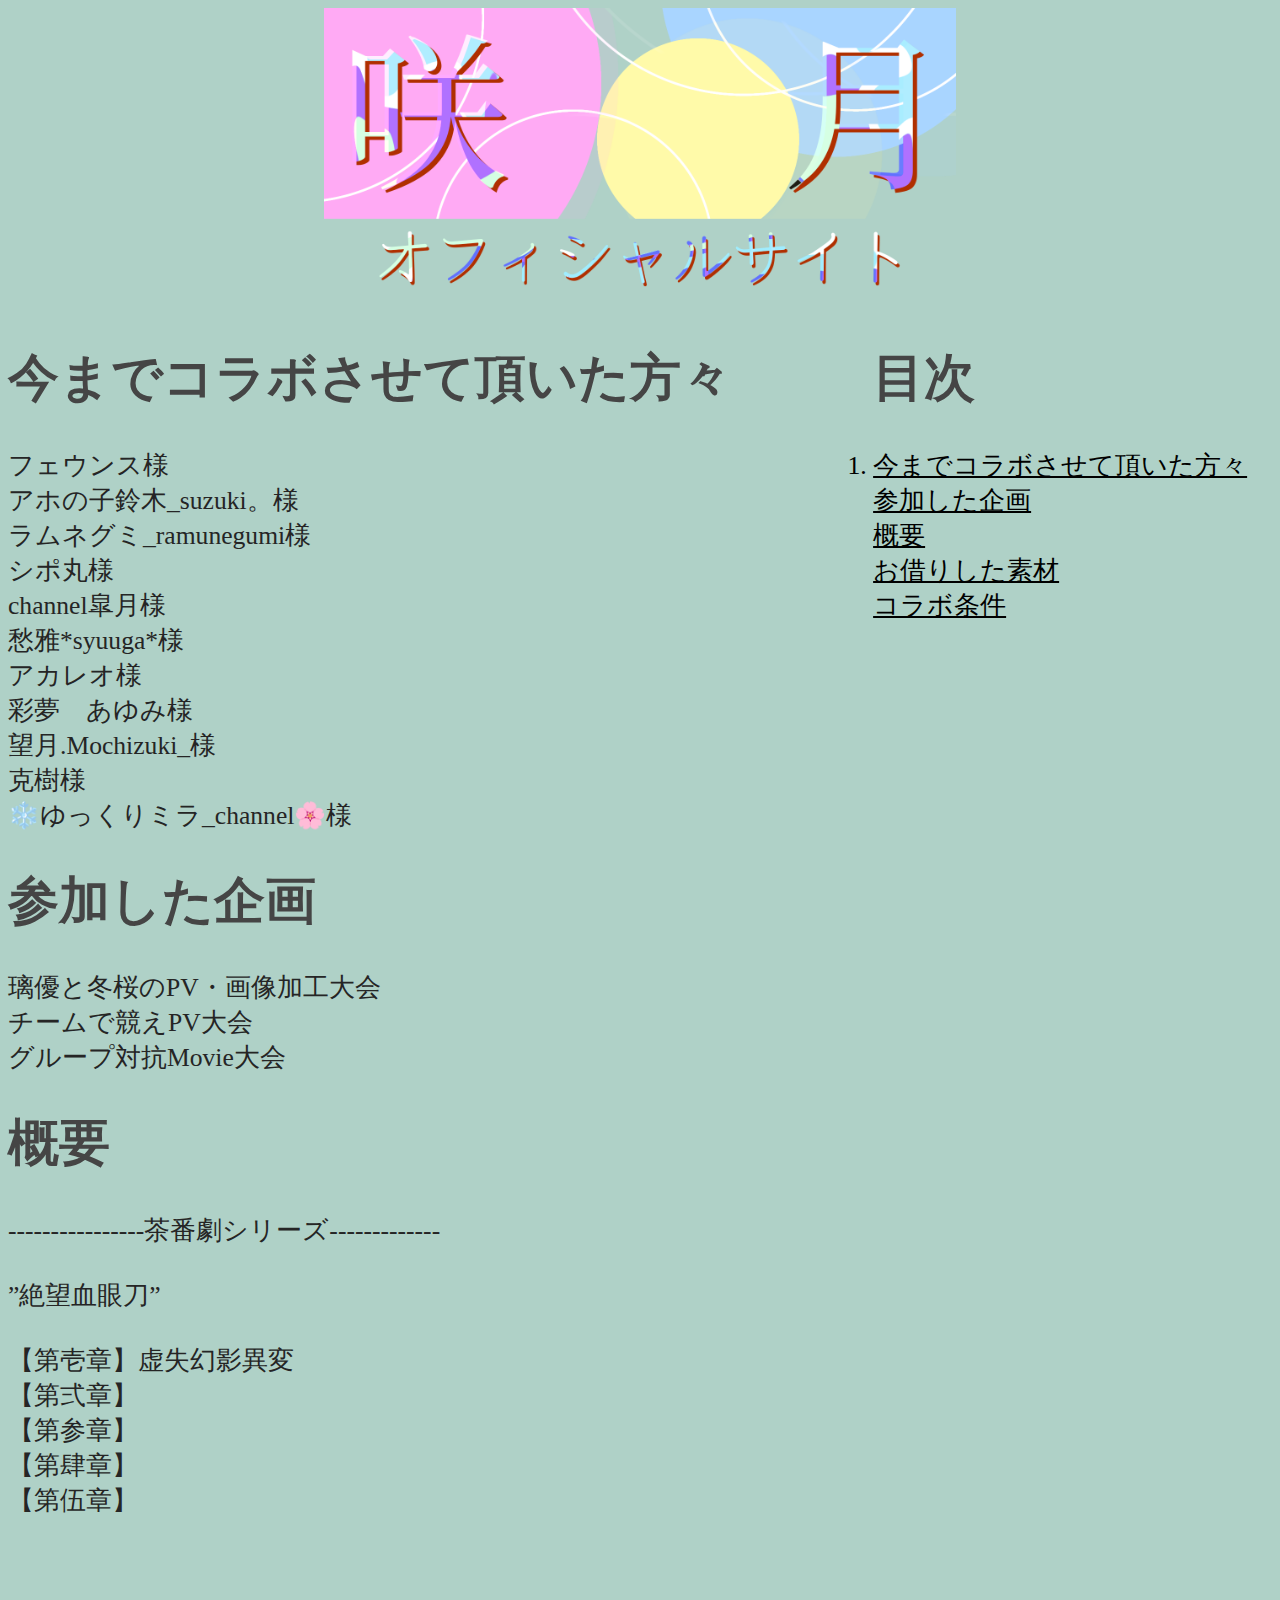
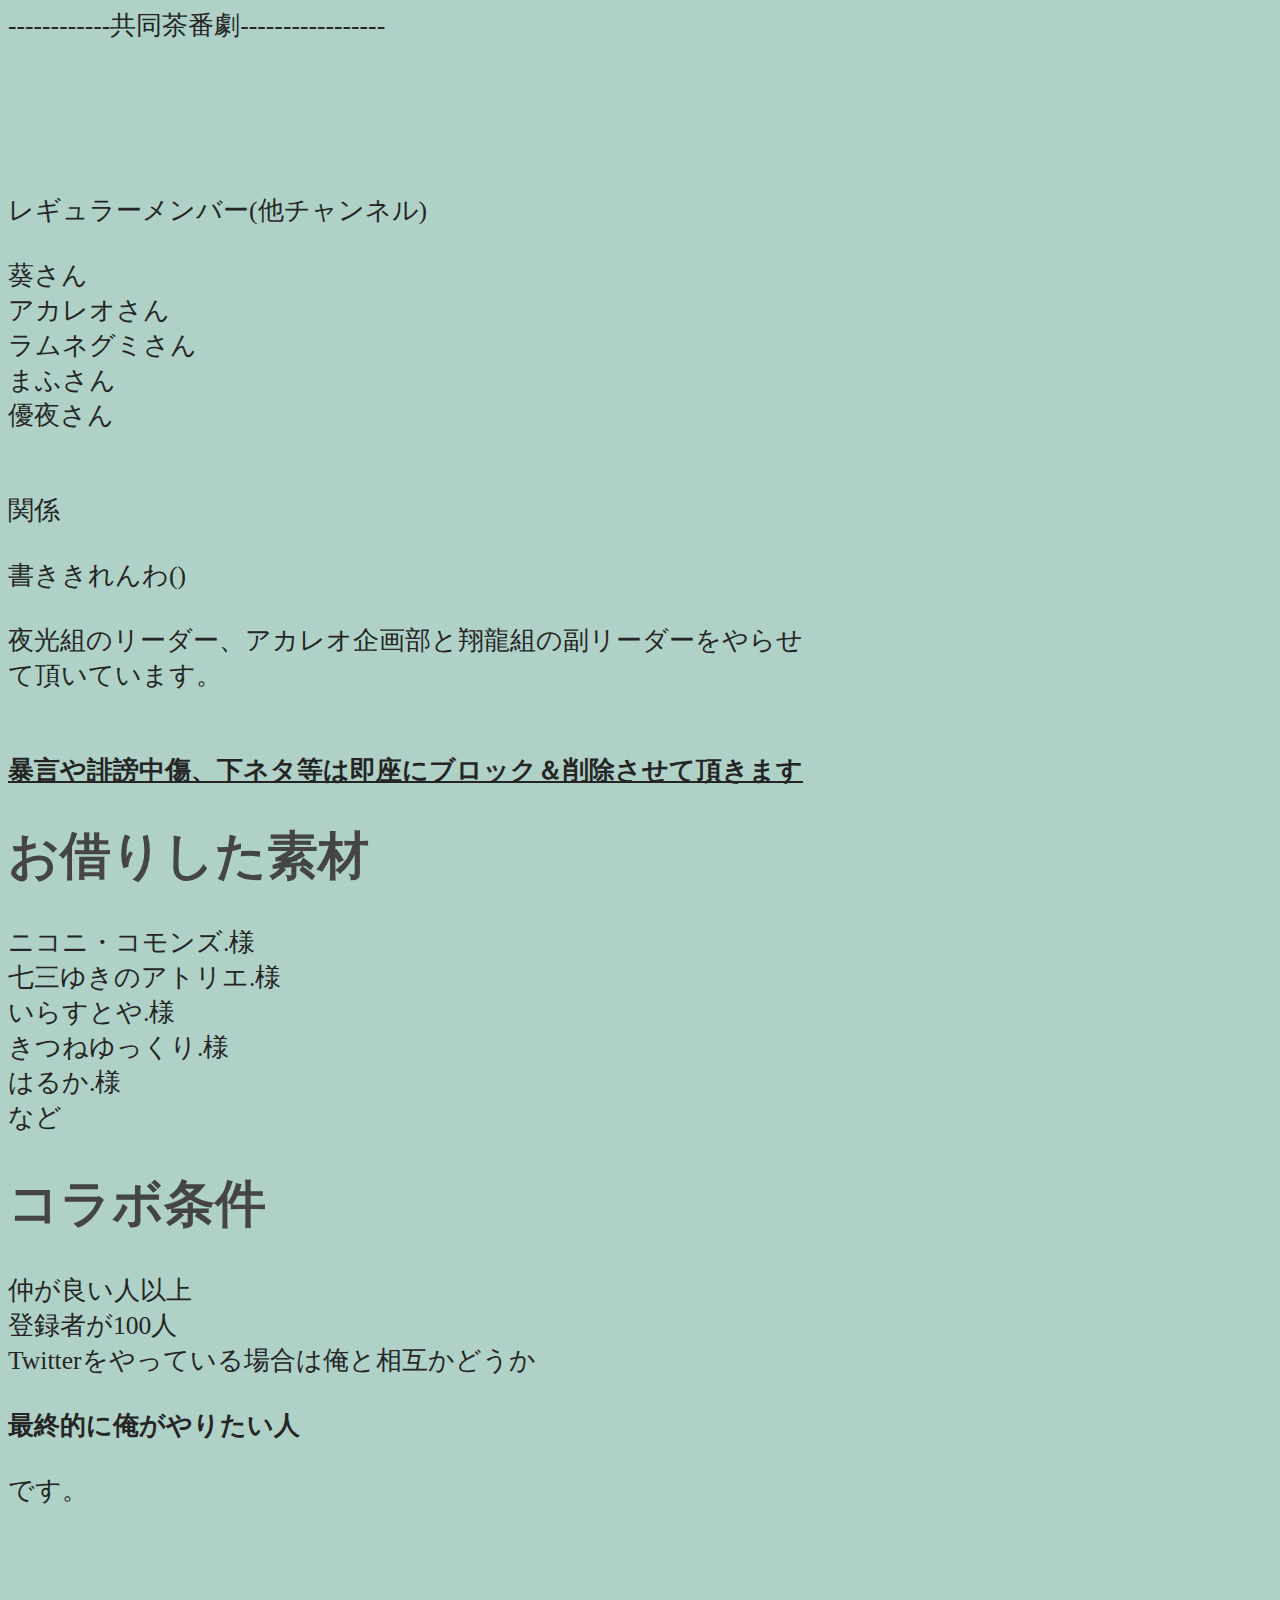
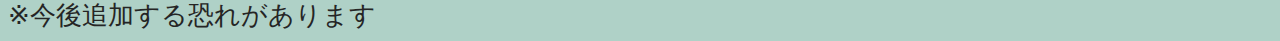
==== details.html @ 5d771902 "Update details.html" ====
<!DOCTYPE html>
<html>
<head>
	<title>詳細</title>
	<link rel="stylesheet" type="text/css" href="top.css">
	<link rel="stylesheet" href="https://use.fontawesome.com/releases/v5.6.4/css/all.css">
	<link rel="stylesheet" type="text/css" href="font-size.css">
	<link  rel = "apple-touch-icon"  size = "57x57"  href = "/apple-icon-57x57.png" > 
	<link  rel = "apple-touch-icon"  size = "60x60"  href = "/ apple -icon-60x60.png " > 
	<link  rel = " apple-touch-icon "  sizes = " 72x72 "  href = " /apple-icon-72x72.png " > 
	<link  rel = " apple-touch-icon "  sizes = "76x76"  href = "/apple-icon-76x76.png" > 
	<link  rel = "apple-touch-icon "  sizes = " 114x114 "  href = " /apple-icon-114x114.png "> 
	<link  rel = "apple-touch-icon"  size = "120x120"  href = "/apple-icon-120x120.png" > 
	<link  rel = "apple-touch-icon"  size = "144x144"  href = "/ apple-icon-144x144.png " > 
	<link  rel = " apple-touch-icon "  sizes = " 152x152 "  href = " /apple-icon-152x152.png " > 
	<link  rel = " apple-touch-icon "  sizes = "180x180"  href = "/apple-icon-180x180.png" > 
	<link  rel = "icon"  type = "image / png"  size = "192x192"  href = "/android-icon-192x192.png" > 
	<link  rel = "icon"  type = "image / png"  size = "32x32"  href = "/favicon-32x32.png" > 
	<link  rel = "icon"  type = "image / png"  size = "96x96"  href = "/favicon-96x96.png" > 
	<link  rel = "icon"  type = "image / png"  size = "16x16"  href = "/ favicon-16x16。 png " > 
	<link  rel = " manifest " href = "/manifest.json" > 
	<meta  name ="msapplication-TileColor"  content = "#ffffff" > 
	<meta  name = "msapplication-TileImage"  content = "/ms-icon-144x144.png" > 
	<meta  name = "theme-color"  content = "#ffffff" >
	<script src="https://ajax.googleapis.com/ajax/libs/jquery/3.3.1/jquery.min.js"></script>
</head>
<body text="#000000" bgcolor="#afd1c7" link="#000000" alink="#454545" vlink="#454545" class="homepage">
<center>
<a href="index.html"><img src="homepage_illust.png" width="50%" height="23%"></a>
</center>
<article>
<div class="left-column">
<font face='游ゴシック' color="#454545"><h1 id="i1">今までコラボさせて頂いた方々</h1></font>
<font face="メイリオ" size="5" color="#252525" class="maintext">
フェウンス様<br>
アホの子鈴木_suzuki。様<br>
ラムネグミ_ramunegumi様<br>
シポ丸様<br>
channel皐月様<br>
愁雅*syuuga*様<br>
アカレオ様<br>
彩夢　あゆみ様<br>
望月.Mochizuki_様<br>
克樹様<br>
❄️ゆっくりミラ_channel🌸様<br>
</font>
<font face='游ゴシック' color="#454545"><h1 id="i2">参加した企画</h1></font>
<font face="メイリオ" color="#252525" class="maintext">
	璃優と冬桜のPV・画像加工大会<br>
	チームで競えPV大会<br>
	グループ対抗Movie大会
</font>
<font face='游ゴシック' color="#454545"><h1 id="i3">概要</h1></font>
<font face="メイリオ" size="5" color="#252525" class="maintext">
----------------茶番劇シリーズ-------------<br>
<br>
</font>
<font face="HGP行書体" size="6" color="#252525" class="maintext">
”絶望血眼刀”<br>


<br>
【第壱章】虚失幻影異変<br>
【第弍章】<br>
【第参章】<br>
【第肆章】<br>
【第伍章】<br>
<br>
<br>
<br>
</font>
<font face="メイリオ" size="5" color="#252525" class="maintext">
------------共同茶番劇-----------------<br>
<br>
<br>
<br>
<br>
<br>
レギュラーメンバー(他チャンネル)<br>
<br>
		葵さん<br>
		アカレオさん<br>
		ラムネグミさん<br>
		まふさん<br>
		優夜さん<br>
<br>
<br>
関係<br>
<br>
書ききれんわ()<br>
<br>
夜光組のリーダー、アカレオ企画部と翔龍組の副リーダーをやらせて頂いています。<br>
<br>
<br>
<b><u>暴言や誹謗中傷、下ネタ等は即座にブロック＆削除させて頂きます</u></b>
</font>
<font face='游ゴシック' color="#454545"><h1 id="i4">お借りした素材</h1></font>
<font face="メイリオ" size="5" color="#252525" class="maintext">
ニコニ・コモンズ.様<br>
七三ゆきのアトリエ.様<br>
いらすとや.様<br>
きつねゆっくり.様<br>
はるか.様<br>
など<br>
</font>
<font face='游ゴシック' color="#454545"><h1 id="i5">コラボ条件</h1></font>
<font face="メイリオ" size="5" color="#252525" class="maintext">
仲が良い人以上<br>
登録者が100人<br>
Twitterをやっている場合は俺と相互かどうか<br>
<br>
<b>最終的に俺がやりたい人</b><br>
<br>
です。<br>
<br>
<br>
<br>
※今後追加する恐れがあります
</font>
</div>
<div class="right-column">
	<div id="sticked">
		<ol class="pagecontents">
		<font face="游ゴシック" color="#454545"><h1>目次</h1></font>
			<li>
				<font face="メイリオ" color="#252525" class="maintext">
					<a href="#i1">今までコラボさせて頂いた方々</a><br>
					<a href="#i2">参加した企画</a><br>
					<a href="#i3">概要</a><br>
					<a href="#i4">お借りした素材</a><br>
					<a href="#i5">コラボ条件</a>
				</font>
			</li>
		</ol>
		</div>		
	</div>
</article>
<div id="page_top"><a href="#"></a></div>
<script type="text/javascript">
	jQuery(function() {
	    var pagetop = $('#page_top');   
	    pagetop.hide();
	    $(window).scroll(function () {
	    if ($(this).scrollTop() > 100) {  //100pxスクロールしたら表示
	            pagetop.fadeIn();
	        } else {
	            pagetop.fadeOut();
	        }
	    });
	    pagetop.click(function () {
	        $('body,html').animate({
	            scrollTop: 0
	        }, 500); //0.5秒かけてトップへ移動
	        return false;
	    });
	});

</script>
</body>
</html>
---- top.css ----
#page_top{
  width: 90px;
  height: 90px;
  position: fixed;
  right: 0;
  bottom: 0;
  opacity: 0.6;
}
#page_top a{
  position: relative;
  display: block;
  width: 90px;
  height: 90px;
  text-decoration: none;
}
#page_top a::before{
  font-family: 'Font Awesome 5 Free';
  font-weight: 900;
  content: '\f062';
  font-size: 25px;
  color: #000000;
  position: absolute;
  width: 25px;
  height: 25px;
  top: -40px;
  bottom: 0;
  right: 0;
  left: 0;
  margin: auto;
  text-align: center;
}
#page_top a::after{
  content: 'PAGE TOP';
  font-size: 13px;
  color: #fff;
  position: absolute;
  top: 45px;
  bottom: 0;
  right: 0;
  left: 0;
  margin: auto;
  text-align: center;
  color: #000000;
}
---- font-size.css ----
.homepage {
	font-size: 2vw;
}

.maintext {
	font-size: 2vw;
}

.homeh2 {
  font-size: 1.5vw
}

.video {
  width: 100%;
  height: 100%;
}
.video iframe {
  width: 40%
  height: 40%
}

.right-column {
  width:35%;
  height:100%;
  text-align: left;
  margin-left:10px;
} 

.left-column {
  width:65%;
  height:100%;
  text-align: left;
}

article {
  display:flex;
}

ol {
  position: sticky;
}
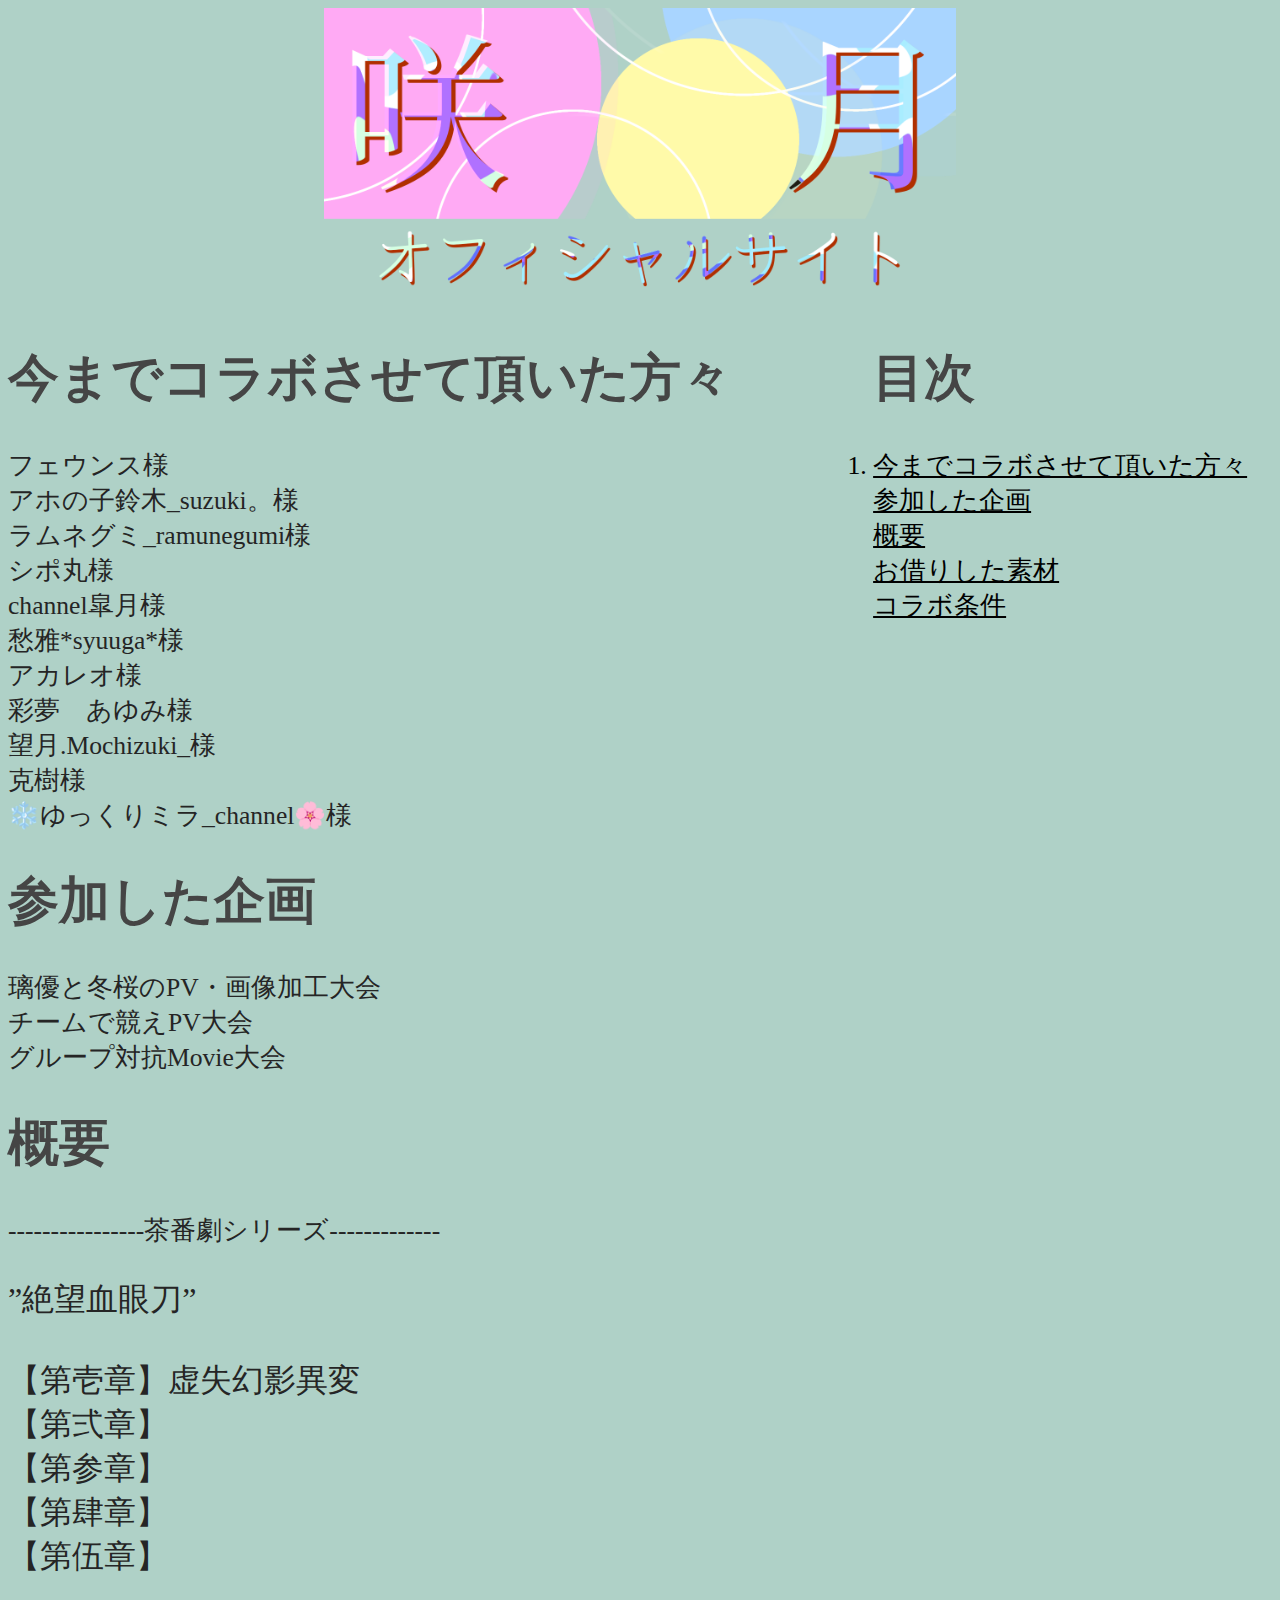
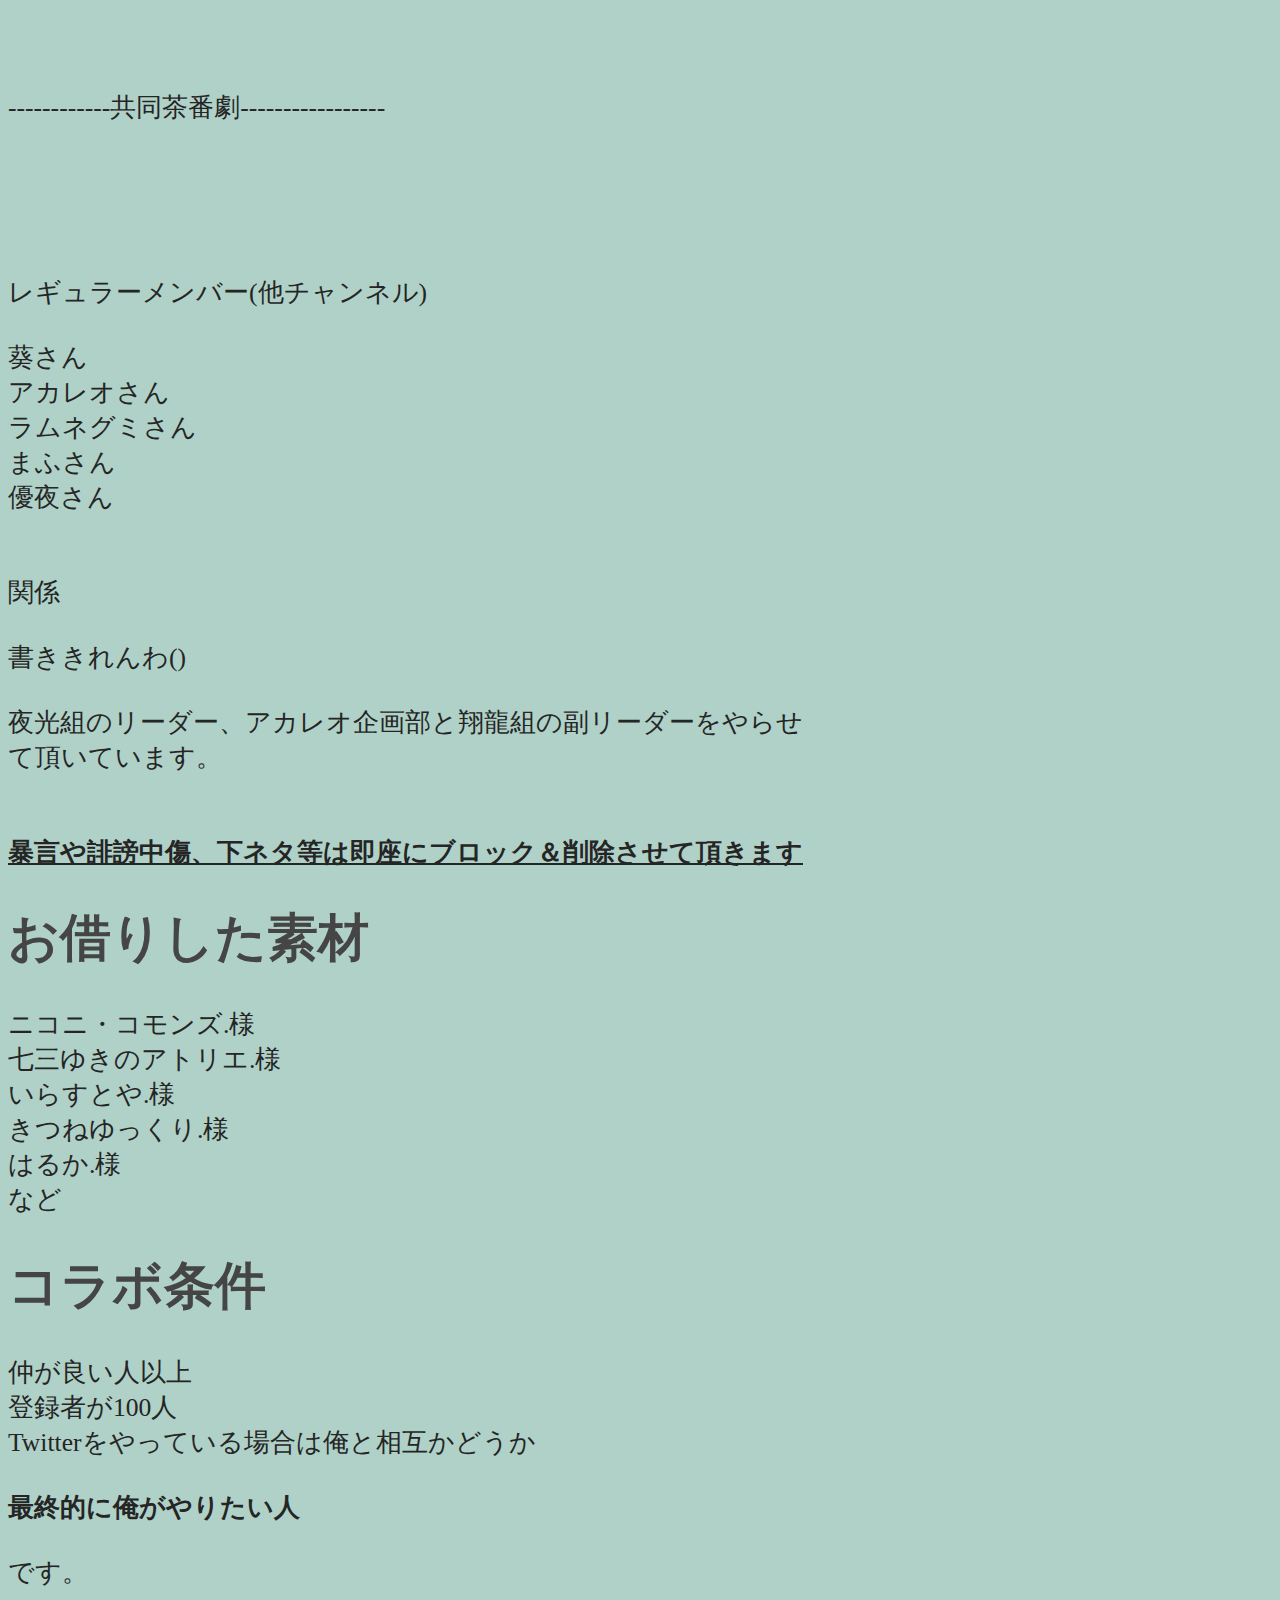
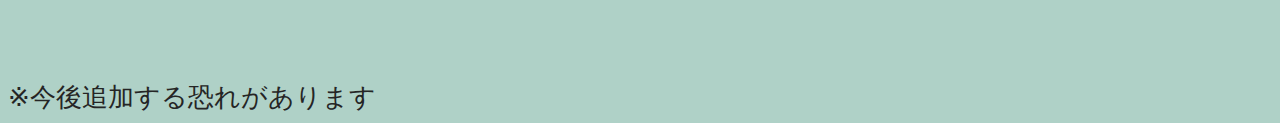
==== commit b05f4b5b: "Update details.html" ====
--- a/details.html
+++ b/details.html
@@ -5,23 +5,23 @@
 	<link rel="stylesheet" type="text/css" href="top.css">
 	<link rel="stylesheet" href="https://use.fontawesome.com/releases/v5.6.4/css/all.css">
 	<link rel="stylesheet" type="text/css" href="font-size.css">
-	<link  rel = "apple-touch-icon"  size = "57x57"  href = "/apple-icon-57x57.png" > 
-	<link  rel = "apple-touch-icon"  size = "60x60"  href = "/ apple -icon-60x60.png " > 
-	<link  rel = " apple-touch-icon "  sizes = " 72x72 "  href = " /apple-icon-72x72.png " > 
-	<link  rel = " apple-touch-icon "  sizes = "76x76"  href = "/apple-icon-76x76.png" > 
-	<link  rel = "apple-touch-icon "  sizes = " 114x114 "  href = " /apple-icon-114x114.png "> 
-	<link  rel = "apple-touch-icon"  size = "120x120"  href = "/apple-icon-120x120.png" > 
-	<link  rel = "apple-touch-icon"  size = "144x144"  href = "/ apple-icon-144x144.png " > 
-	<link  rel = " apple-touch-icon "  sizes = " 152x152 "  href = " /apple-icon-152x152.png " > 
-	<link  rel = " apple-touch-icon "  sizes = "180x180"  href = "/apple-icon-180x180.png" > 
-	<link  rel = "icon"  type = "image / png"  size = "192x192"  href = "/android-icon-192x192.png" > 
-	<link  rel = "icon"  type = "image / png"  size = "32x32"  href = "/favicon-32x32.png" > 
-	<link  rel = "icon"  type = "image / png"  size = "96x96"  href = "/favicon-96x96.png" > 
-	<link  rel = "icon"  type = "image / png"  size = "16x16"  href = "/ favicon-16x16。 png " > 
-	<link  rel = " manifest " href = "/manifest.json" > 
-	<meta  name ="msapplication-TileColor"  content = "#ffffff" > 
-	<meta  name = "msapplication-TileImage"  content = "/ms-icon-144x144.png" > 
-	<meta  name = "theme-color"  content = "#ffffff" >
+	<link rel="apple-touch-icon" sizes="57x57" href="faviconico/apple-icon-57x57.png">
+	<link rel="apple-touch-icon" sizes="60x60" href="faviconico/apple-icon-60x60.png">
+	<link rel="apple-touch-icon" sizes="72x72" href="faviconico/apple-icon-72x72.png">
+	<link rel="apple-touch-icon" sizes="76x76" href="faviconico/apple-icon-76x76.png">
+	<link rel="apple-touch-icon" sizes="114x114" href="faviconico/apple-icon-114x114.png">
+	<link rel="apple-touch-icon" sizes="120x120" href="faviconico/apple-icon-120x120.png">
+	<link rel="apple-touch-icon" sizes="144x144" href="faviconico/apple-icon-144x144.png">
+	<link rel="apple-touch-icon" sizes="152x152" href="faviconico/apple-icon-152x152.png">
+	<link rel="apple-touch-icon" sizes="180x180" href="faviconico/apple-icon-180x180.png">
+	<link rel="icon" type="image/png" sizes="192x192"  href="faviconico/android-icon-192x192.png">
+	<link rel="icon" type="image/png" sizes="32x32" href="faviconico/favicon-32x32.png">
+	<link rel="icon" type="image/png" sizes="96x96" href="faviconico/favicon-96x96.png">
+	<link rel="icon" type="image/png" sizes="16x16" href="faviconico/favicon-16x16.png">
+	<link rel="manifest" href="faviconico/manifest.json">
+	<meta name="msapplication-TileColor" content="#ffffff">
+	<meta name="msapplication-TileImage" content="/ms-icon-144x144.png">
+	<meta name="theme-color" content="#ffffff">
 	<script src="https://ajax.googleapis.com/ajax/libs/jquery/3.3.1/jquery.min.js"></script>
 </head>
 <body text="#000000" bgcolor="#afd1c7" link="#000000" alink="#454545" vlink="#454545" class="homepage">
@@ -55,7 +55,7 @@
 ----------------茶番劇シリーズ-------------<br>
 <br>
 </font>
-<font face="HGP行書体" size="6" color="#252525" class="maintext">
+<font size="6" color="#252525" class="watext">
 ”絶望血眼刀”<br>
 
 
--- a/font-size.css
+++ b/font-size.css
@@ -39,3 +39,12 @@
 ol {
   position: sticky;
 }
+
+@font-face{
+  font-family: hgpgyousho;
+  src:url(sakipad21394925/sakipad21394925/HGRGY.TTC) format('truetype');
+}
+
+.watext{
+  font-family: hgpgyousho;
+}
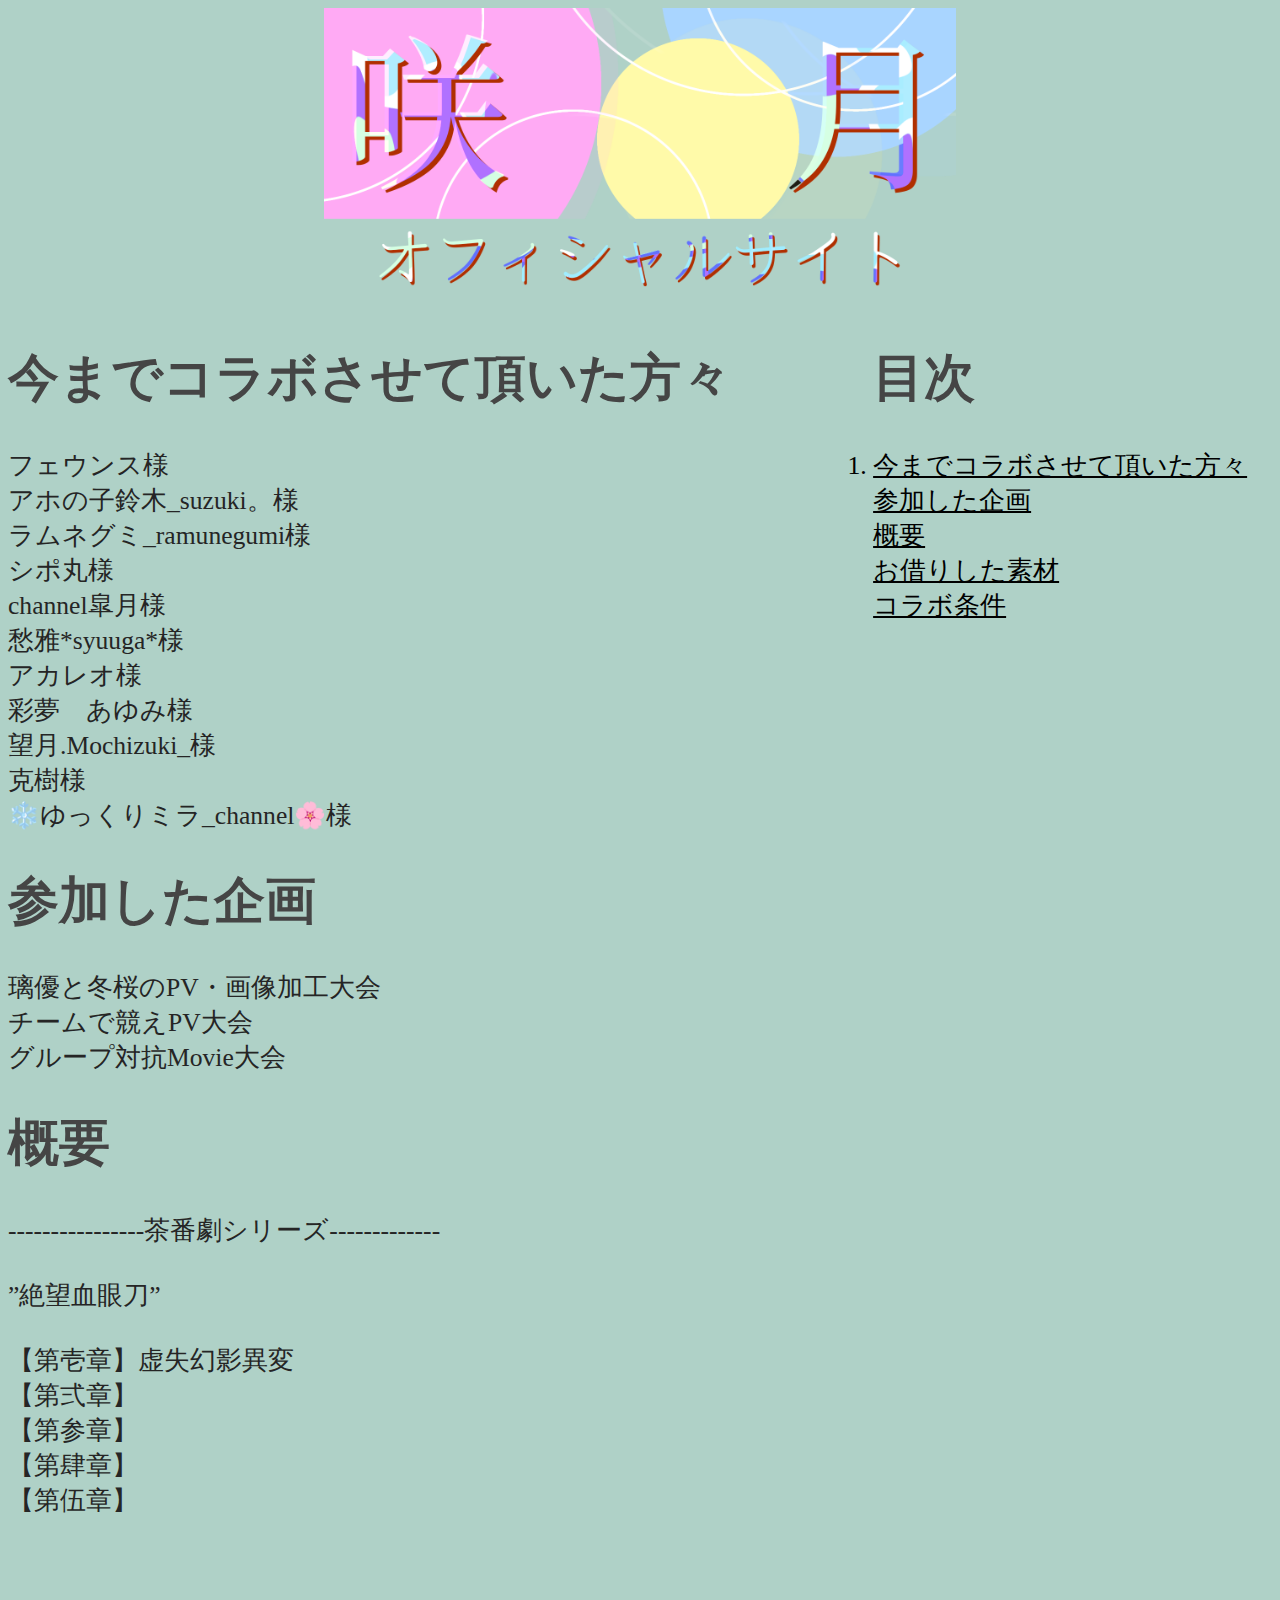
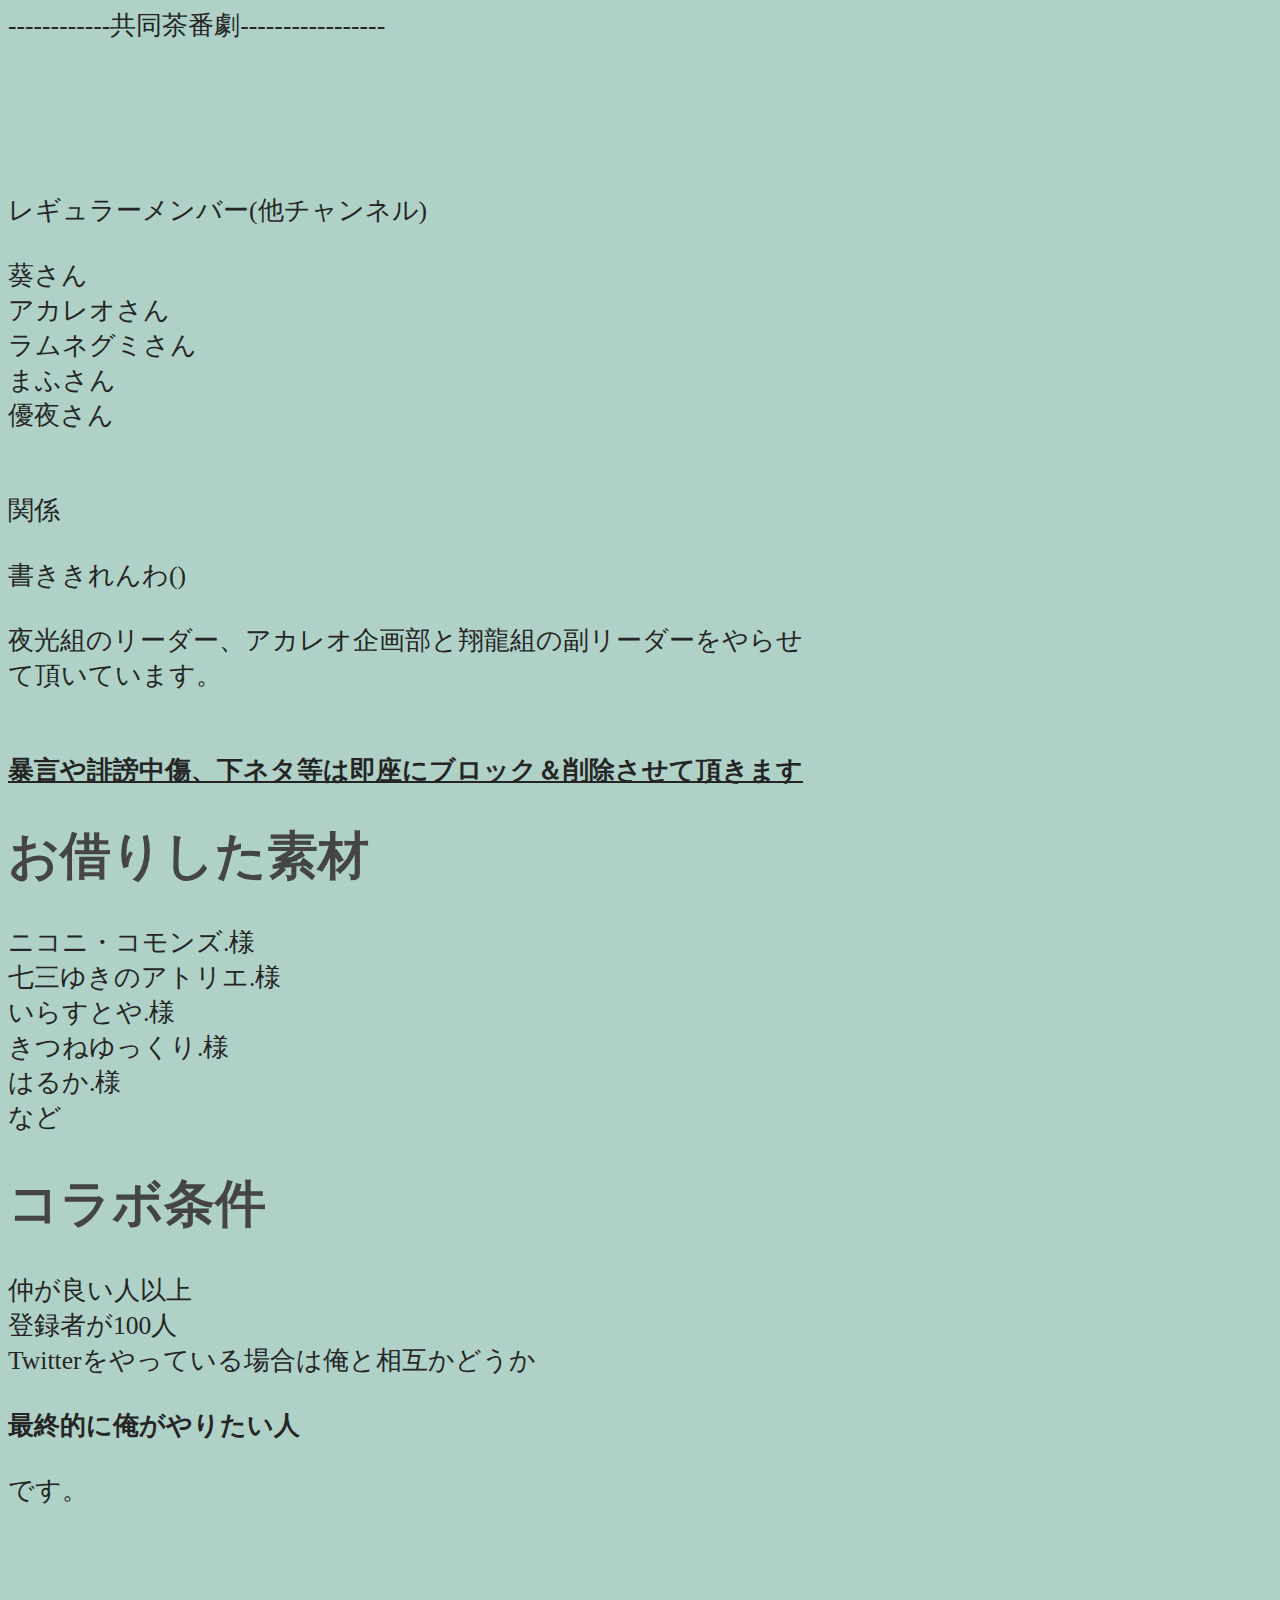
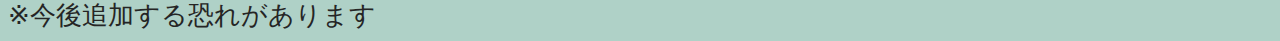
==== commit 61471cbb: "Update details.html" ====
--- a/details.html
+++ b/details.html
@@ -30,8 +30,8 @@
 </center>
 <article>
 <div class="left-column">
-<font face='游ゴシック' color="#454545"><h1 id="i1">今までコラボさせて頂いた方々</h1></font>
-<font face="メイリオ" size="5" color="#252525" class="maintext">
+<font color="#454545"><h1 id="i1">今までコラボさせて頂いた方々</h1></font>
+<font size="5" color="#252525" class="maintext">
 フェウンス様<br>
 アホの子鈴木_suzuki。様<br>
 ラムネグミ_ramunegumi様<br>
@@ -44,14 +44,14 @@
 克樹様<br>
 ❄️ゆっくりミラ_channel🌸様<br>
 </font>
-<font face='游ゴシック' color="#454545"><h1 id="i2">参加した企画</h1></font>
-<font face="メイリオ" color="#252525" class="maintext">
+<font color="#454545"><h1 id="i2">参加した企画</h1></font>
+<font color="#252525" class="maintext">
 	璃優と冬桜のPV・画像加工大会<br>
 	チームで競えPV大会<br>
 	グループ対抗Movie大会
 </font>
-<font face='游ゴシック' color="#454545"><h1 id="i3">概要</h1></font>
-<font face="メイリオ" size="5" color="#252525" class="maintext">
+<font color="#454545"><h1 id="i3">概要</h1></font>
+<font size="5" color="#252525" class="maintext">
 ----------------茶番劇シリーズ-------------<br>
 <br>
 </font>
@@ -69,7 +69,7 @@
 <br>
 <br>
 </font>
-<font face="メイリオ" size="5" color="#252525" class="maintext">
+<font size="5" color="#252525" class="maintext">
 ------------共同茶番劇-----------------<br>
 <br>
 <br>
@@ -94,8 +94,8 @@
 <br>
 <b><u>暴言や誹謗中傷、下ネタ等は即座にブロック＆削除させて頂きます</u></b>
 </font>
-<font face='游ゴシック' color="#454545"><h1 id="i4">お借りした素材</h1></font>
-<font face="メイリオ" size="5" color="#252525" class="maintext">
+<font color="#454545"><h1 id="i4">お借りした素材</h1></font>
+<font size="5" color="#252525" class="maintext">
 ニコニ・コモンズ.様<br>
 七三ゆきのアトリエ.様<br>
 いらすとや.様<br>
@@ -103,8 +103,8 @@
 はるか.様<br>
 など<br>
 </font>
-<font face='游ゴシック' color="#454545"><h1 id="i5">コラボ条件</h1></font>
-<font face="メイリオ" size="5" color="#252525" class="maintext">
+<font color="#454545"><h1 id="i5">コラボ条件</h1></font>
+<font size="5" color="#252525" class="maintext">
 仲が良い人以上<br>
 登録者が100人<br>
 Twitterをやっている場合は俺と相互かどうか<br>
@@ -121,7 +121,7 @@
 <div class="right-column">
 	<div id="sticked">
 		<ol class="pagecontents">
-		<font face="游ゴシック" color="#454545"><h1>目次</h1></font>
+		<font color="#454545"><h1>目次</h1></font>
 			<li>
 				<font face="メイリオ" color="#252525" class="maintext">
 					<a href="#i1">今までコラボさせて頂いた方々</a><br>
--- a/font-size.css
+++ b/font-size.css
@@ -1,13 +1,26 @@
+@font-face{
+	font-family: meiryo;
+	src:url(/font/meiryo.ttc) format('truetype');
+}
+
+@font-face{
+	font-family: yugthic;
+	src:url(/font/YuGothM.ttc) format('truetype');
+}
+
 .homepage {
 	font-size: 2vw;
+	font-family: yugothic;
 }
 
 .maintext {
 	font-size: 2vw;
+	font-family: meiryo;
 }
 
 .homeh2 {
-  font-size: 1.5vw
+  font-size: 1.5vw;
+	font-family: yugothic;
 }
 
 .video {
@@ -42,9 +55,10 @@
 
 @font-face{
   font-family: hgpgyousho;
-  src:url(sakipad21394925/sakipad21394925/HGRGY.TTC) format('truetype');
+  src:url(/font/HGRGY.TTC) format('truetype');
 }
 
 .watext{
   font-family: hgpgyousho;
+	font-size: 2vw;
 }
